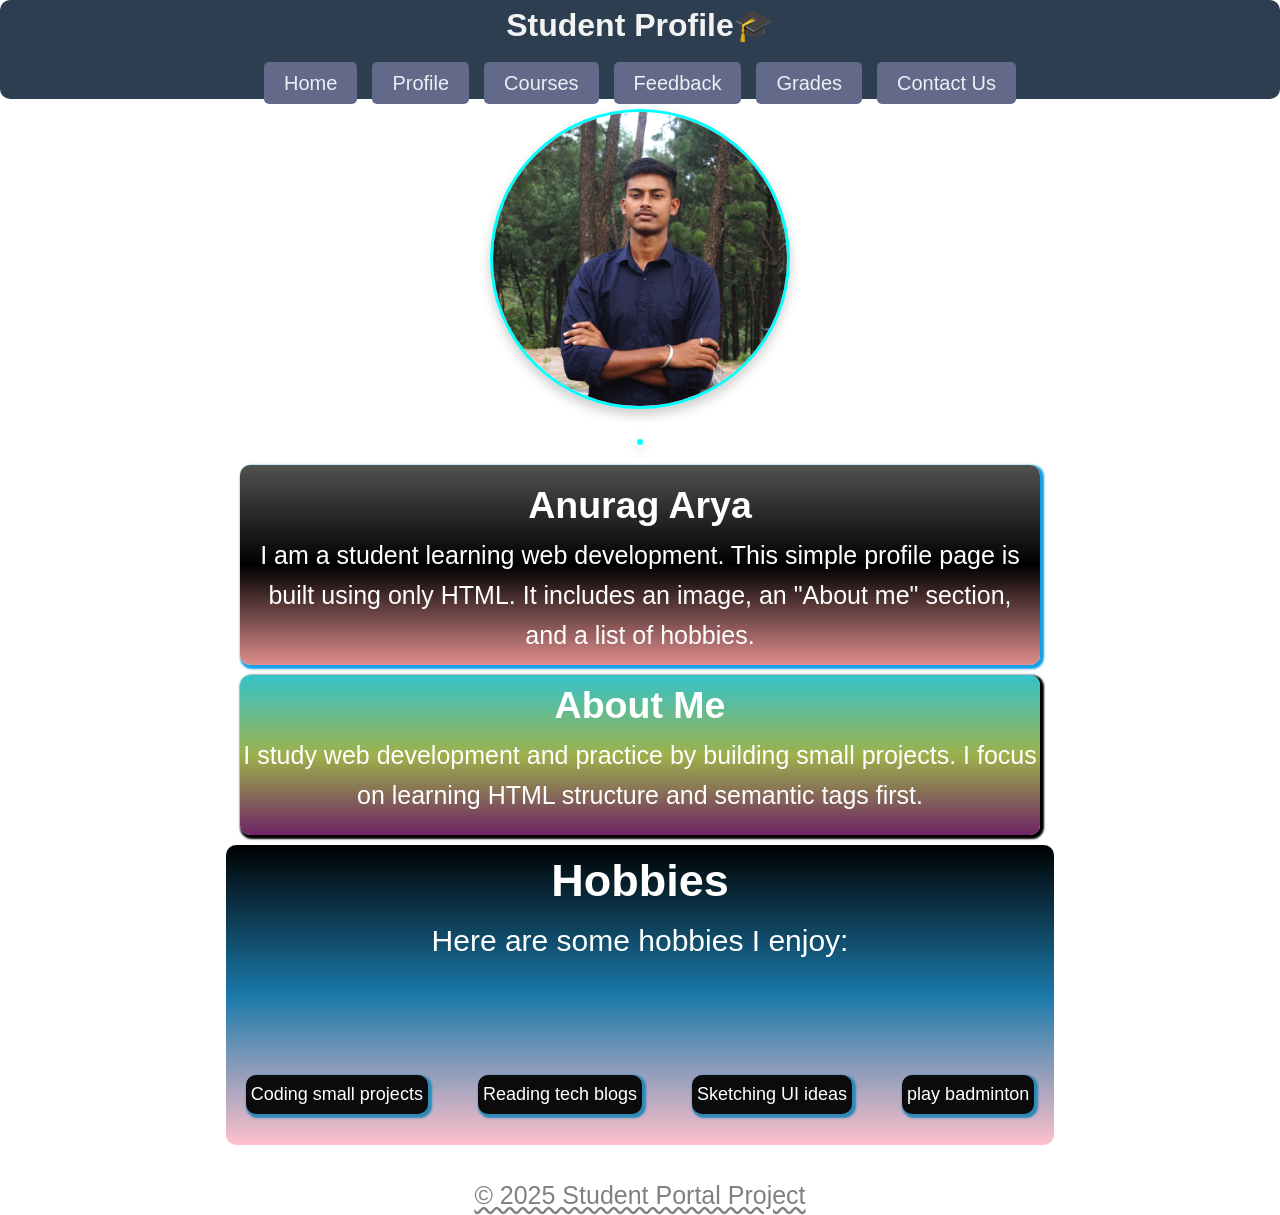
==== HTML/profile.html @ 931e8c6c "Add project files" ====
<!doctype html>
<html lang="en">
<head>
	<meta charset="utf-8">
	<meta name="viewport" content="width=device-width, initial-scale=1.0">
	<title>Student Profile - Anurag Arya</title>
	<link rel="stylesheet" href="../css/profile.css">
</head>
<body>
	<header>
		<h1>Student Profile🎓</h1>
		<nav>
			<ul class="ulitem">
				<li><a href="index.html">Home</a></li>
				<li><a href="profile.html">Profile</a></li>
				<li><a href="courses.html">Courses</a></li>
				<li><a href="FEEDBACK.HTML">Feedback</a></li>
				<li><a href="grade.html">Grades</a></li>
				<li><a href="contact.html">Contact Us</a></li>
			</ul>
		</nav>
		<hr>
	</header>
	<main>
		<img src="../anurag.jpg" alt="anurag Arya" width="300" height="300">
		<img src="anurag.jpg" alt="">
		<section id="info">
			<h2>Anurag Arya</h2>
			I am a student learning web development. This simple profile page is built
			using only HTML. It includes an image, an "About me" section, and a list
			of hobbies.
		</section>
		<section id="about">
			<h2>About Me</h2>
			<p>
				I study web development and practice by building small projects. I focus on
				learning HTML structure and semantic tags first.
			</p>
		</section>
		<section id="hobbies">
			<h2>Hobbies</h2>
			<p>Here are some hobbies I enjoy:</p>
			<ul id="innerhobbies">
				<li>Coding small projects</li>
				<li>Reading tech blogs</li>
				<li>Sketching UI ideas</li>
				<li>play badminton </li>
			</ul>
		</section>
	</main>
	<footer>
		<p>&copy; 2025 Student Portal Project</p>
	</footer>
</body>
</html>
---- css/profile.css ----
* {
    margin: 0;
    padding: 0;
    box-sizing: border-box;
}

body {
    /* width: 100%; */
    font-family: Arial, sans-serif;
    line-height: 1.6;
    box-shadow: 0 4px 6px rgba(0, 0, 0, 0.5);
    color: #333;
}

hr {
    background-color: greenyellow;
    border: none;
    height: 2px;
    margin-top: 1rem;
}

header {
    width: 100%;
    background-color: #2c3e50;
    color: rgb(244, 243, 243);
    border-radius: 10px;
    font-size: 20px;
    display: flex;
    justify-content: center;
    align-items: center;
    flex-wrap: wrap;
}

header h1 {
    text-align: center;
    font-size: 2rem;
    margin-bottom: 1rem;
}

nav {
    width: 100%;
}

nav ul {
    width: 100%;
    list-style-type: none;
    display: flex;
    justify-content: center;
    align-items: center;
    text-align: center;
    flex-wrap: wrap;
    gap: 15px;
}

nav ul li a {
    text-decoration: none;
    color: #ebf0f5;
    background-color: #636988;
    padding: 10px 20px;
    border-radius: 5px;
    transition: background-color 0.3 ease;
}

nav ul li a:hover {
    background-color: rgb(83, 82, 82);
}

main img {
    border-radius: 50%;
    object-fit: cover;
    border-color: aqua;
    margin: 10px 1px 20px;
    border-style: solid;
    box-shadow: rgba(6, 6, 6, 0.2) 0px 6px 12px;
}

main {
    display: flex;
    justify-content: center;
    flex-wrap: wrap;
    flex-direction: column;
    align-items: center;
}

#info {
    background: linear-gradient(to top, rgb(223, 141, 141), black, rgb(81, 81, 79));
    color: white;
    text-align: center;
    width: 70vw;
    border-radius: 10px;
    padding: 10px;
    height: 200px;
    width: 800px;
    font-size: 25px;
    box-shadow: 2px 2px 2px 2px rgb(22, 158, 232);
}

main {
    display: flex;
    justify-content: center;
    flex-direction: column;
    align-items: center;
}

#about {
    background: linear-gradient(to bottom, rgb(53, 195, 202), rgb(157, 177, 76), rgb(110, 35, 99));
    margin-top: 10px;
    border-radius: 10px;
    text-align: center;
    font-size: 25px;
    width: 800px;
    padding-bottom: 20px;
    color: white;
    box-shadow: 2px 2px 2px 2px black;
}

#hobbies {
    font-family: 'Franklin Gothic Medium', 'Arial Narrow', Arial, sans-serif;
    color: white;
    background: linear-gradient(black, rgb(26, 121, 169), pink);
    height: 300px;
    text-align: center;
    font-size: 30px;
    margin-top: 10px;
    border-radius: 10px;
    box-shadow: 2px 2px 2px;
}

#innerhobbies {
    display: flex;
    gap: 50px;
    padding: 20px;
    justify-content: space-around;
    list-style: none;
}

#innerhobbies li {
    margin-top: 90px;
    font-size: 18px;
    background-color: #0b0b0b;
    border-radius: 10px;
    padding: 5px;
    box-shadow: 2px 2px 2px 2px rgb(44, 137, 184);
}

#innerhobbies li:hover {
    background-color: #636988;
    color: greenyellow;
    box-shadow: 2px 2px 2px 2px red;
}

footer {
    text-align: center;
    font-size: 25px;
    color: grey;
    margin-top: 30px;
    text-decoration: underline wavy;
}

@media (max-width:795px) {
    header {
       width: 800px;
    }


}
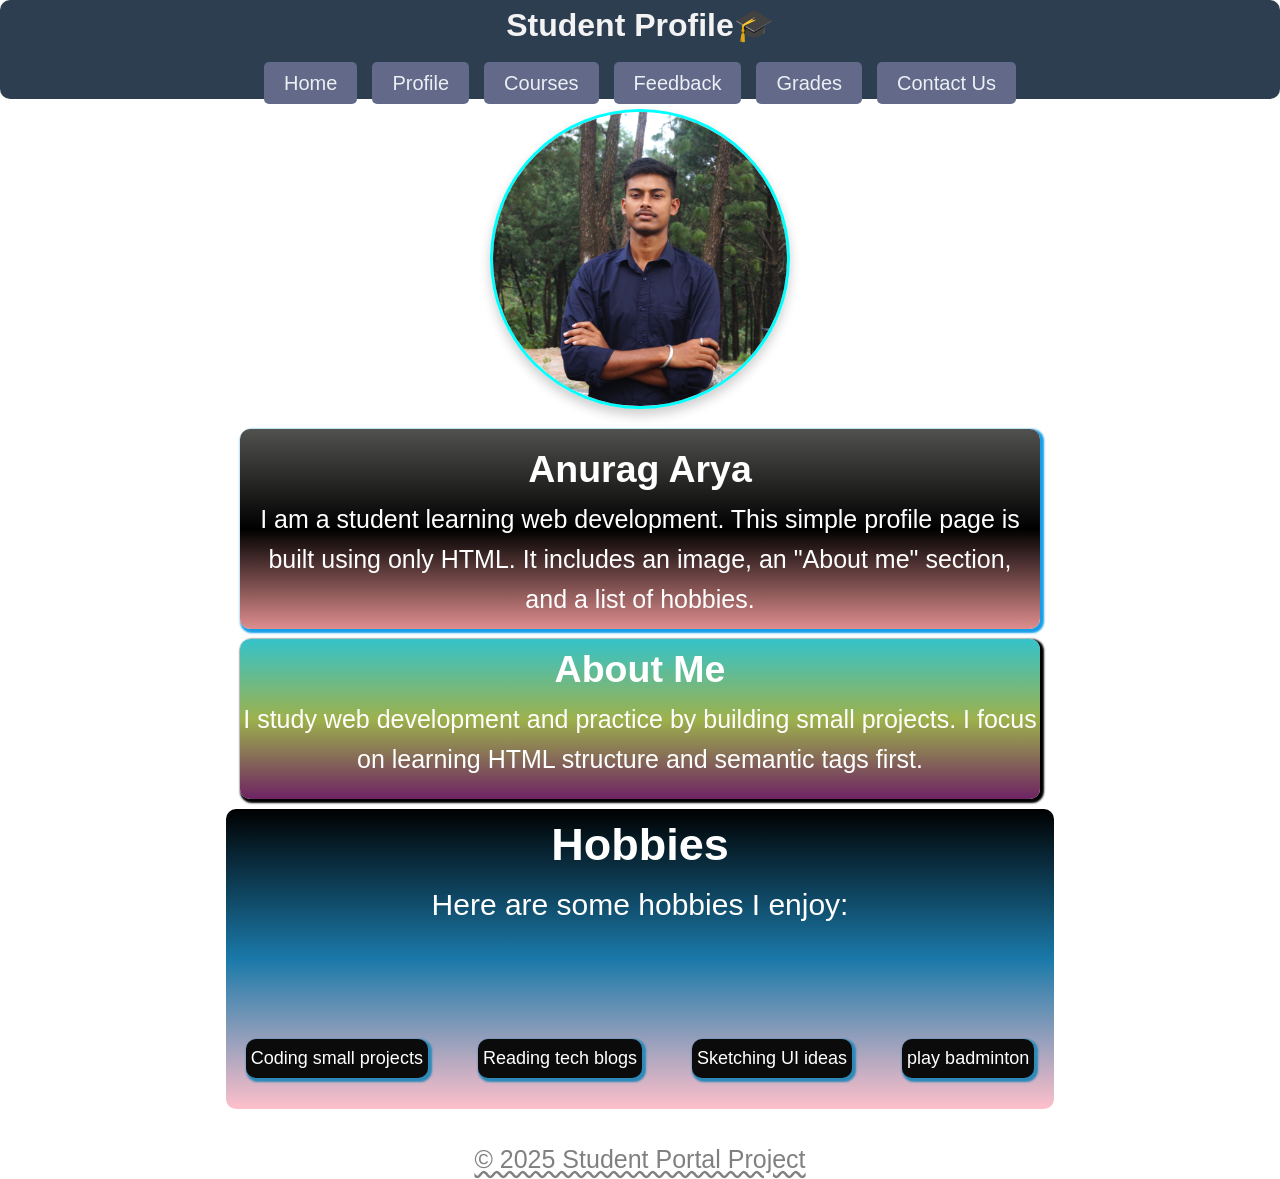
==== commit 63cd62b6: "Fix Vercel deployment paths" ====
--- a/HTML/profile.html
+++ b/HTML/profile.html
@@ -23,7 +23,6 @@
 	</header>
 	<main>
 		<img src="../anurag.jpg" alt="anurag Arya" width="300" height="300">
-		<img src="anurag.jpg" alt="">
 		<section id="info">
 			<h2>Anurag Arya</h2>
 			I am a student learning web development. This simple profile page is built
